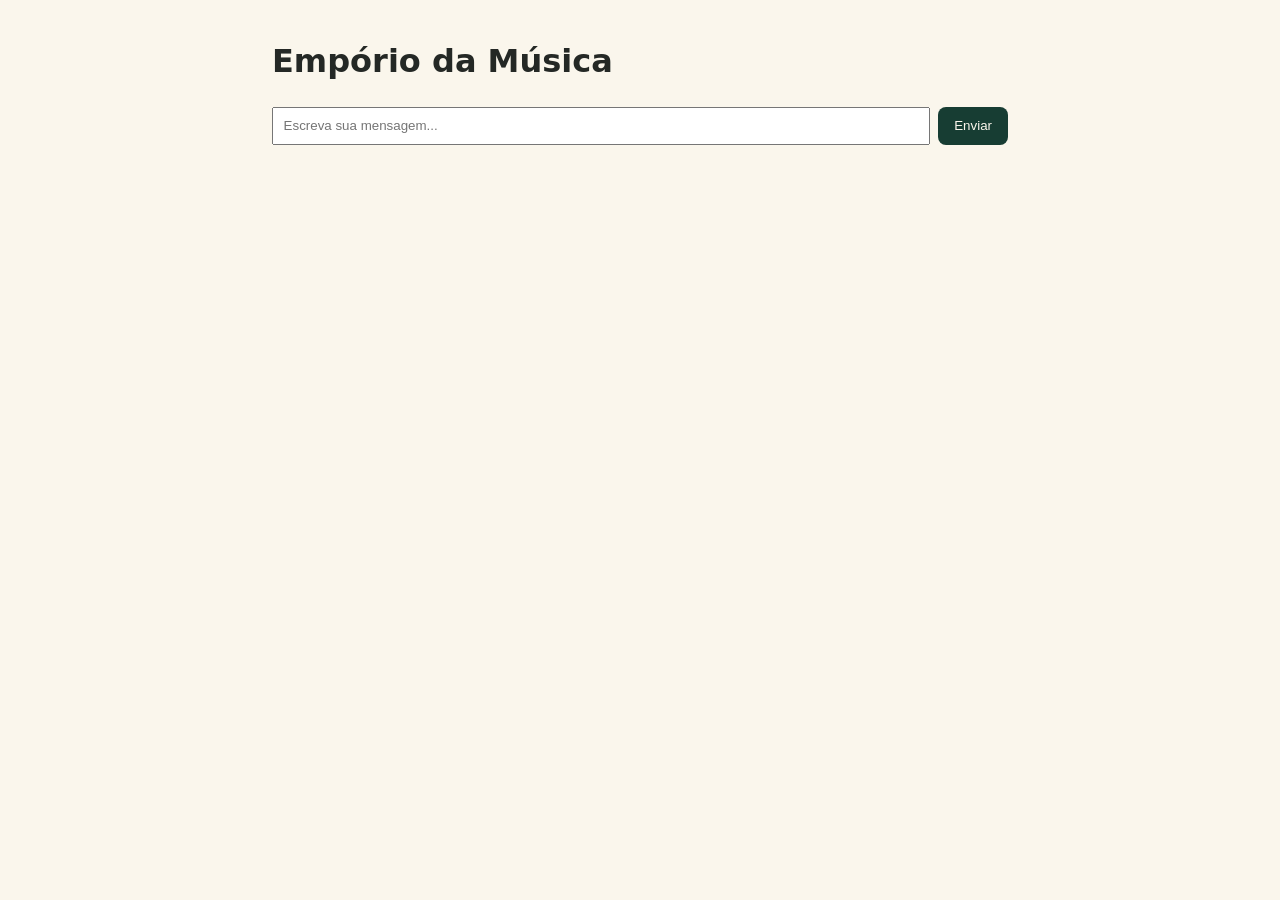
==== app/static/index.html @ c717ae58 "feat(agent): first turn with real Gemini (Takamine + PIX) Milestone 1: in one session, "Quanto custa" ====
<!doctype html>
<html lang="pt-BR">
<head>
<meta charset="utf-8">
<meta name="viewport" content="width=device-width, initial-scale=1">
<title>Empório da Música · Atendimento</title>
<!-- Minimal page for milestone 1. The Ressonância interface replaces it in session S6. -->
<style>
  body { margin: 0; font: 16px/1.5 system-ui, sans-serif; background: #faf6ec; color: #242825; }
  main { max-width: 46rem; margin: 0 auto; padding: 1rem; }
  .turn { margin: .75rem 0; } .user { text-align: right; }
  .card { border: 1px solid #d4cfc2; border-radius: .75rem; padding: .5rem .75rem; margin: .25rem 0; background: #fffdf8; }
  .price { color: #984b2c; font-weight: 700; }
  form { display: flex; gap: .5rem; } input { flex: 1; padding: .6rem; } button { background: #173d33; color: #faf6ec; border: 0; padding: 0 1rem; border-radius: .5rem; }
</style>
</head>
<body>
<main>
  <h1>Empório da Música</h1>
  <div id="log" aria-live="polite"></div>
  <form id="f"><input id="m" autocomplete="off" placeholder="Escreva sua mensagem..." required maxlength="2000"><button>Enviar</button></form>
</main>
<script>
const brl = c => (c / 100).toLocaleString("pt-BR", { style: "currency", currency: "BRL" });
const log = document.getElementById("log");
const esc = s => s.replace(/[&<>"]/g, ch => ({ "&": "&amp;", "<": "&lt;", ">": "&gt;", '"': "&quot;" }[ch]));
async function ensureSession() { await fetch("/api/session", { method: "POST" }); }
document.getElementById("f").addEventListener("submit", async e => {
  e.preventDefault();
  const input = document.getElementById("m"), message = input.value.trim();
  if (!message) return;
  log.insertAdjacentHTML("beforeend", `<div class="turn user">${esc(message)}</div>`);
  input.value = "";
  const send = () => fetch("/api/chat", { method: "POST", headers: { "Content-Type": "application/json" },
    body: JSON.stringify({ request_id: crypto.randomUUID(), message }) });
  let r = await send();
  if (r.status === 410) { await ensureSession(); r = await send(); }
  const data = await r.json();
  if (!r.ok) { log.insertAdjacentHTML("beforeend", `<div class="turn">${esc(data.message)}</div>`); return; }
  const cards = data.cards.map(c => `<div class="card"><strong>${esc(c.name)}</strong> · ${esc(c.attribute)}<br>
    <span class="price">${brl(c.payment_cents ?? c.offer_cents)}</span> ${c.payment_method === "pix" ? "no PIX" : ""}
    · ${c.availability === "available" ? "Disponível" : "Indisponível"}</div>`).join("");
  log.insertAdjacentHTML("beforeend", `<div class="turn">${esc(data.text)}${cards}</div>`);
});
ensureSession();
</script>
</body>
</html>
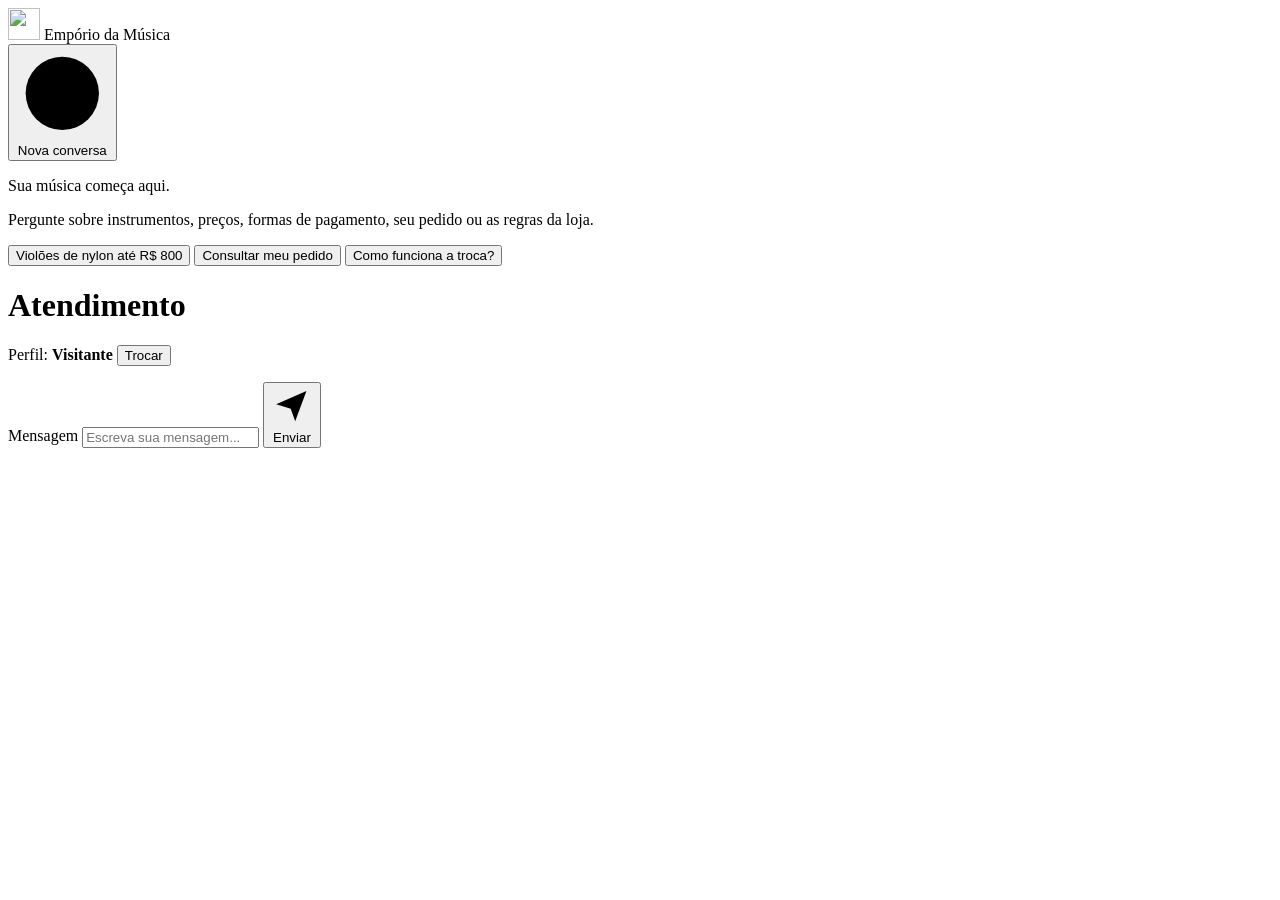
==== commit a2f604f1: "feat(ui): Ressonância chat interface checked at 320/390/1280 px (C8) Replaces the milestone-1 page w" ====
--- a/app/static/index.html
+++ b/app/static/index.html
@@ -4,45 +4,58 @@
 <meta charset="utf-8">
 <meta name="viewport" content="width=device-width, initial-scale=1">
 <title>Empório da Música · Atendimento</title>
-<!-- Minimal page for milestone 1. The Ressonância interface replaces it in session S6. -->
-<style>
-  body { margin: 0; font: 16px/1.5 system-ui, sans-serif; background: #faf6ec; color: #242825; }
-  main { max-width: 46rem; margin: 0 auto; padding: 1rem; }
-  .turn { margin: .75rem 0; } .user { text-align: right; }
-  .card { border: 1px solid #d4cfc2; border-radius: .75rem; padding: .5rem .75rem; margin: .25rem 0; background: #fffdf8; }
-  .price { color: #984b2c; font-weight: 700; }
-  form { display: flex; gap: .5rem; } input { flex: 1; padding: .6rem; } button { background: #173d33; color: #faf6ec; border: 0; padding: 0 1rem; border-radius: .5rem; }
-</style>
+<meta name="description" content="Atendimento da Empório da Música: instrumentos, preços, pedidos e regras da loja.">
+<link rel="icon" href="/static/symbol.svg" type="image/svg+xml">
+<link rel="preload" href="/static/fonts/source-sans-3-latin-400-normal.woff2" as="font" type="font/woff2" crossorigin>
+<link rel="stylesheet" href="/static/app.css">
+<script type="module" src="/static/app.js"></script>
 </head>
 <body>
-<main>
-  <h1>Empório da Música</h1>
-  <div id="log" aria-live="polite"></div>
-  <form id="f"><input id="m" autocomplete="off" placeholder="Escreva sua mensagem..." required maxlength="2000"><button>Enviar</button></form>
+<!-- Layout follows _private_inputs/visual-references/ui-opcao-1-emporio_mockup.png (guide 01, option 1), with two
+     intended differences: one avatar per agent turn instead of one per card (guide 01 §5 and the project rules),
+     and the catalog thumbnail redrawn as /static/symbol.svg (the guide's raster file is a private input). -->
+<header class="brand-header">
+  <div class="brand">
+    <img src="/static/symbol.svg" alt="" width="32" height="32" class="brand-symbol">
+    <span class="brand-name">Empório da Música</span>
+  </div>
+  <button type="button" id="new-conversation" class="header-action">
+    <svg viewBox="0 0 24 24" aria-hidden="true" class="icon"><circle cx="12" cy="12" r="9.5"/><path d="M12 7.5v9M7.5 12h9"/></svg>
+    <span>Nova conversa</span>
+  </button>
+</header>
+
+<main class="chat">
+  <section id="opening" class="opening" aria-labelledby="slogan">
+    <p id="slogan" class="slogan">Sua música começa aqui.</p>
+    <p class="intro">Pergunte sobre instrumentos, preços, formas de pagamento, seu pedido ou as regras da loja.</p>
+    <div class="suggestions" aria-label="Sugestões">
+      <button type="button" class="suggestion" data-message="Tem violão de nylon até R$ 800?">Violões de nylon até R$ 800</button>
+      <button type="button" class="suggestion" data-message="Quero consultar meu pedido">Consultar meu pedido</button>
+      <button type="button" class="suggestion" data-message="Como funciona a troca?">Como funciona a troca?</button>
+    </div>
+  </section>
+
+  <div class="section-bar">
+    <h1 class="section-title">Atendimento</h1>
+    <span class="rule" aria-hidden="true"></span>
+    <span class="profile-group">
+      <span class="profile">Perfil: <strong id="profile-label">Visitante</strong></span>
+      <button type="button" id="change-profile" class="link-button" aria-label="Trocar perfil de demonstração">Trocar</button>
+    </span>
+  </div>
+
+  <div id="log" class="log" role="log" aria-live="polite" aria-label="Conversa"></div>
+  <p id="status" class="visually-hidden" role="status"></p>
 </main>
-<script>
-const brl = c => (c / 100).toLocaleString("pt-BR", { style: "currency", currency: "BRL" });
-const log = document.getElementById("log");
-const esc = s => s.replace(/[&<>"]/g, ch => ({ "&": "&amp;", "<": "&lt;", ">": "&gt;", '"': "&quot;" }[ch]));
-async function ensureSession() { await fetch("/api/session", { method: "POST" }); }
-document.getElementById("f").addEventListener("submit", async e => {
-  e.preventDefault();
-  const input = document.getElementById("m"), message = input.value.trim();
-  if (!message) return;
-  log.insertAdjacentHTML("beforeend", `<div class="turn user">${esc(message)}</div>`);
-  input.value = "";
-  const send = () => fetch("/api/chat", { method: "POST", headers: { "Content-Type": "application/json" },
-    body: JSON.stringify({ request_id: crypto.randomUUID(), message }) });
-  let r = await send();
-  if (r.status === 410) { await ensureSession(); r = await send(); }
-  const data = await r.json();
-  if (!r.ok) { log.insertAdjacentHTML("beforeend", `<div class="turn">${esc(data.message)}</div>`); return; }
-  const cards = data.cards.map(c => `<div class="card"><strong>${esc(c.name)}</strong> · ${esc(c.attribute)}<br>
-    <span class="price">${brl(c.payment_cents ?? c.offer_cents)}</span> ${c.payment_method === "pix" ? "no PIX" : ""}
-    · ${c.availability === "available" ? "Disponível" : "Indisponível"}</div>`).join("");
-  log.insertAdjacentHTML("beforeend", `<div class="turn">${esc(data.text)}${cards}</div>`);
-});
-ensureSession();
-</script>
+
+<form id="composer" class="composer" autocomplete="off">
+  <label for="message" class="visually-hidden">Mensagem</label>
+  <input id="message" name="message" type="text" maxlength="2000" placeholder="Escreva sua mensagem..." required>
+  <button id="send" type="submit" class="send">
+    <svg viewBox="0 0 24 24" aria-hidden="true" class="icon"><path d="M3 11.2 20.5 3.5 14 21l-2.6-7.3z"/></svg>
+    <span class="visually-hidden">Enviar</span>
+  </button>
+</form>
 </body>
 </html>
